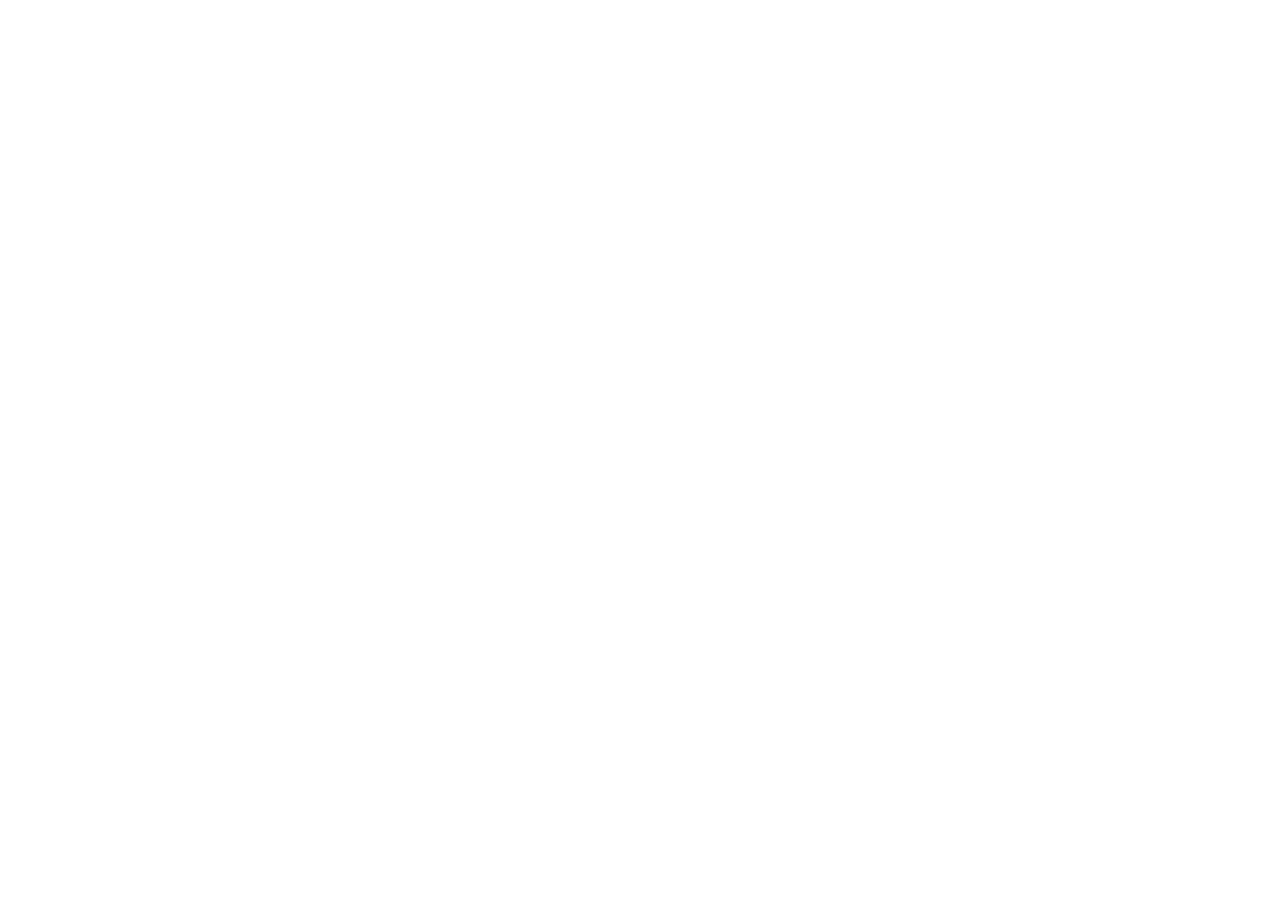
==== index.html @ 46c4134e "began psuedocoding quiz and questions, drafting read me, created read me and linked js doc" ====
<!DOCTYPE html>
<html lang="en">
<head>
    <meta charset="UTF-8">
    <meta name="viewport" content="width=, initial-scale=1.0">
    <title>Code Quiz</title>
</head>
<body>

    
</body>

<script src="CodeQuiz\style.js"></script>

</html>
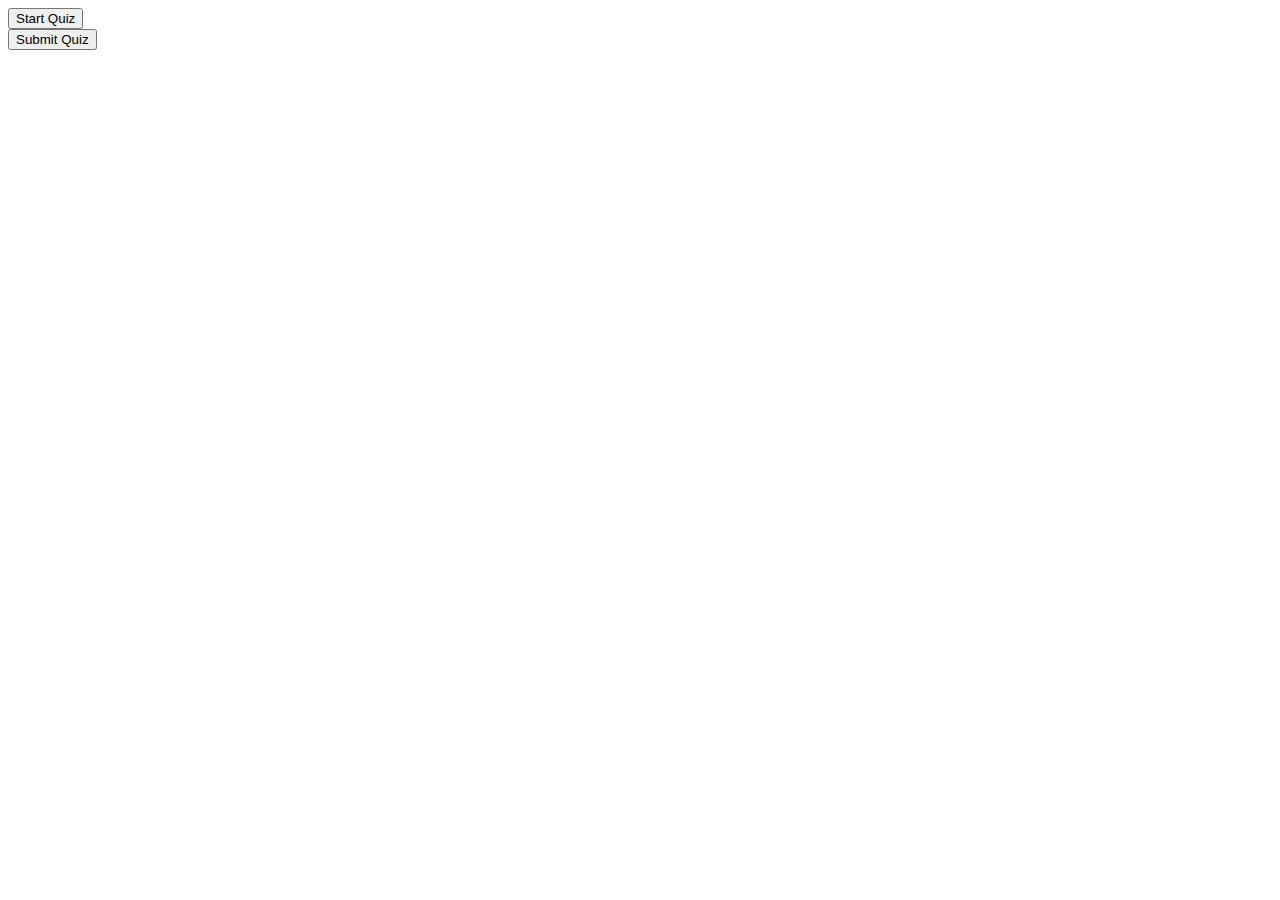
==== commit 44f010bd: "adding functions for questions and updated variables to pull from html" ====
--- a/index.html
+++ b/index.html
@@ -6,10 +6,16 @@
     <title>Code Quiz</title>
 </head>
 <body>
+    <button id="startButton">Start Quiz</button>
 
+    <div id="quizQuestions"></div>
+
+    <button id="submit">Submit Quiz</button>
+
+    <div id="results"></div>
     
 </body>
 
-<script src="CodeQuiz\style.js"></script>
+<script src="style.js"></script>
 
 </html>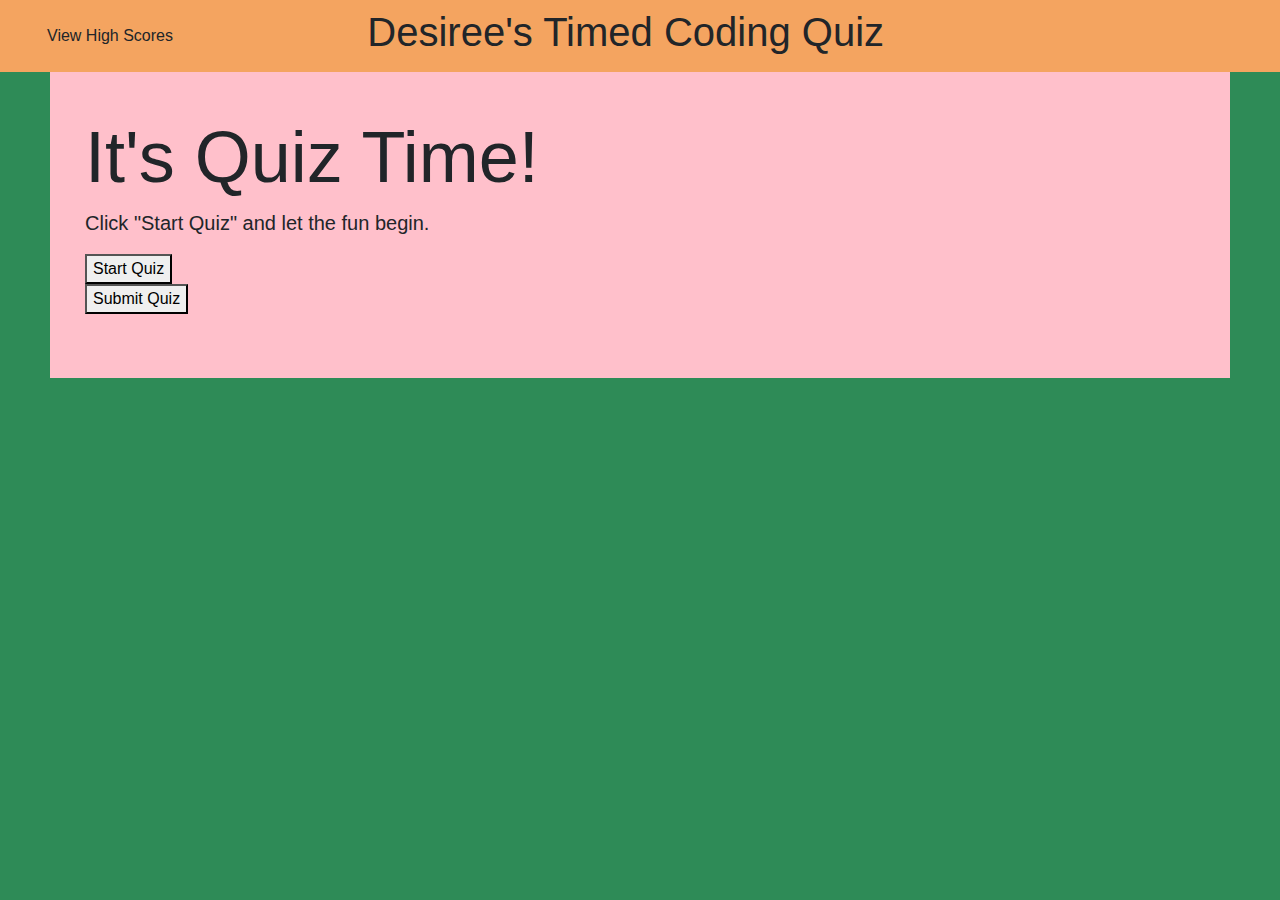
==== commit f7c1a646: "updated format, added more quiz content" ====
--- a/index.html
+++ b/index.html
@@ -3,17 +3,46 @@
 <head>
     <meta charset="UTF-8">
     <meta name="viewport" content="width=, initial-scale=1.0">
-    <title>Code Quiz</title>
+    <link rel="stylesheet" href="https://stackpath.bootstrapcdn.com/bootstrap/4.3.1/css/bootstrap.min.css" integrity="sha384-ggOyR0iXCbMQv3Xipma34MD+dH/1fQ784/j6cY/iJTQUOhcWr7x9JvoRxT2MZw1T" crossorigin="anonymous">
+    <link rel="stylesheet" href="style.css">
+    <title>Quiz</title>
 </head>
 <body>
-    <button id="startButton">Start Quiz</button>
+    <nav class="navbar navbar-expand-md fixed-top">
+        <div class="container-fluid">
+              <div id="highscore" class="nav-item nav-link"> View High Scores</div>
+              <h1 id="navbar-title">Desiree's Timed Coding Quiz</h1>
+              <table id=timers style="visibility: hidden;">
+                <tr>
+                  <td> Time left in game: </td>
+                  <td> <span id="gameTimer" class="nav-item"></span> </td>
+                </tr>
+                 <tr>
+                  <td>Time left for this question:</td>
+                  <td> <span id="quesTimer" class="nav-item"></span> </td>
+                </tr>
+              </table>
+          </div>
+        </div>
+    </nav>
 
-    <div id="quizQuestions"></div>
+    <div class="jumbotron jumbotron-fluid">
+        <div class="container">
+          <h1 class="display-3">It's Quiz Time!</h1>
+          <p class="lead">Click "Start Quiz" and let the fun begin.</p>
 
-    <button id="submit">Submit Quiz</button>
+          <button id="startButton">Start Quiz</button>
 
-    <div id="results"></div>
-    
+          <div id="quizQuestions"></div>
+      
+          <button id="submit">Submit Quiz</button>
+      
+          <div id="results"></div>
+                  
+        
+        </div>
+      </div>
+
 </body>
 
 <script src="style.js"></script>
--- a/style.css
+++ b/style.css
@@ -0,0 +1,12 @@
+body{
+    background-color: seagreen;
+}
+.jumbotron-fluid{
+    float: center;
+    margin: 50px;
+    background-color: pink;
+}
+.navbar{
+    float: top;
+    background-color: sandybrown;
+}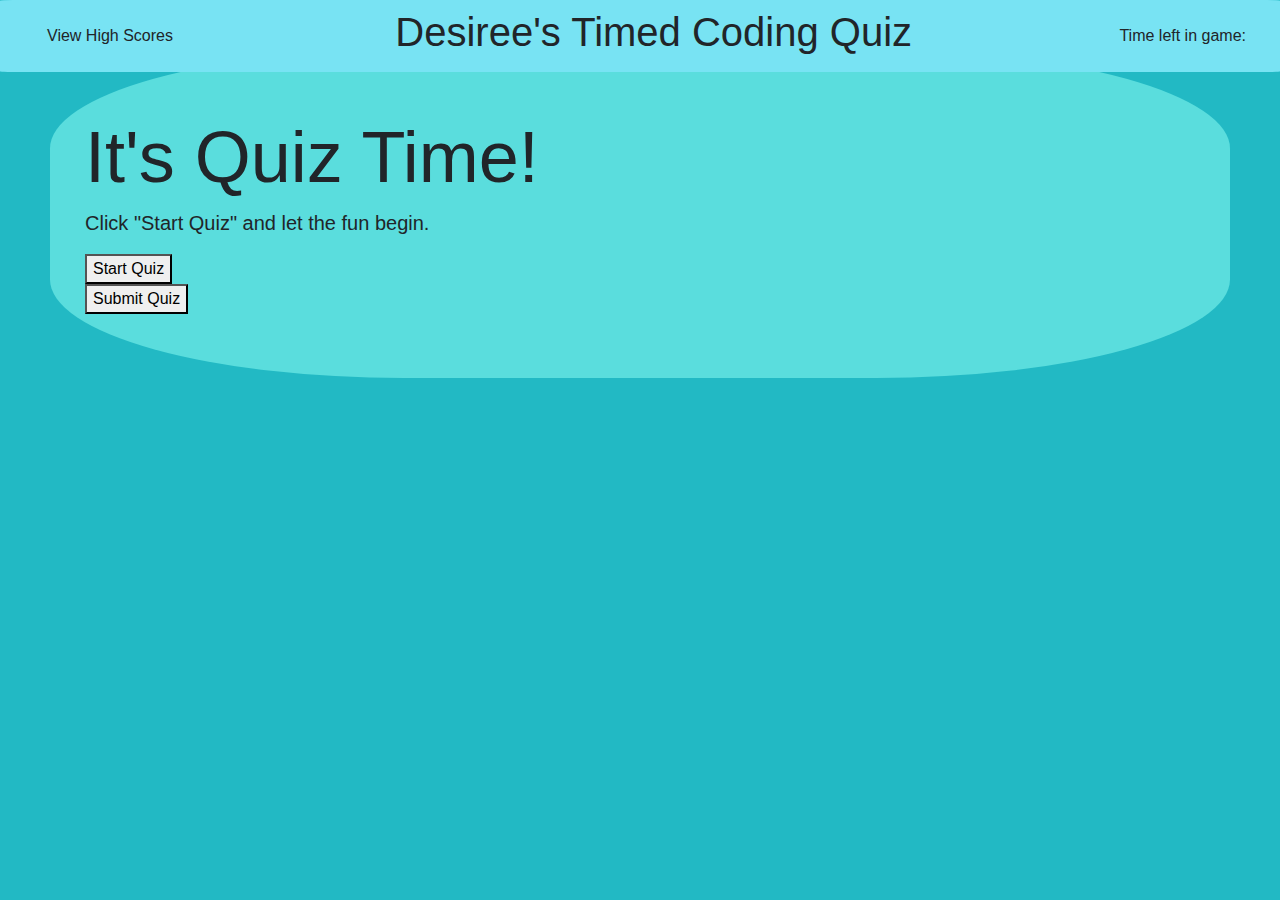
==== commit 2fe4aaaf: "added css formatting, updated javascript functions and variables, and refined html doc" ====
--- a/index.html
+++ b/index.html
@@ -12,14 +12,10 @@
         <div class="container-fluid">
               <div id="highscore" class="nav-item nav-link"> View High Scores</div>
               <h1 id="navbar-title">Desiree's Timed Coding Quiz</h1>
-              <table id=timers style="visibility: hidden;">
+              <table id=timers>
                 <tr>
                   <td> Time left in game: </td>
                   <td> <span id="gameTimer" class="nav-item"></span> </td>
-                </tr>
-                 <tr>
-                  <td>Time left for this question:</td>
-                  <td> <span id="quesTimer" class="nav-item"></span> </td>
                 </tr>
               </table>
           </div>
--- a/style.css
+++ b/style.css
@@ -1,12 +1,23 @@
 body{
-    background-color: seagreen;
+    background-color: rgb(34, 185, 196);
 }
 .jumbotron-fluid{
     float: center;
     margin: 50px;
-    background-color: pink;
+    background-color: rgb(90, 221, 221);
+    border-radius: 30%;
 }
 .navbar{
     float: top;
-    background-color: sandybrown;
+    background-color: rgb(120, 227, 243);
+    border-radius: 1%;
+}
+.correctAnswer,.wrongAnswer{
+    background-color: rgb(175, 136, 175);
+}
+.correctAnswer:focus{
+    background-color: green;
+}
+.wrongAnswer:focus{
+    background-color: red;
 }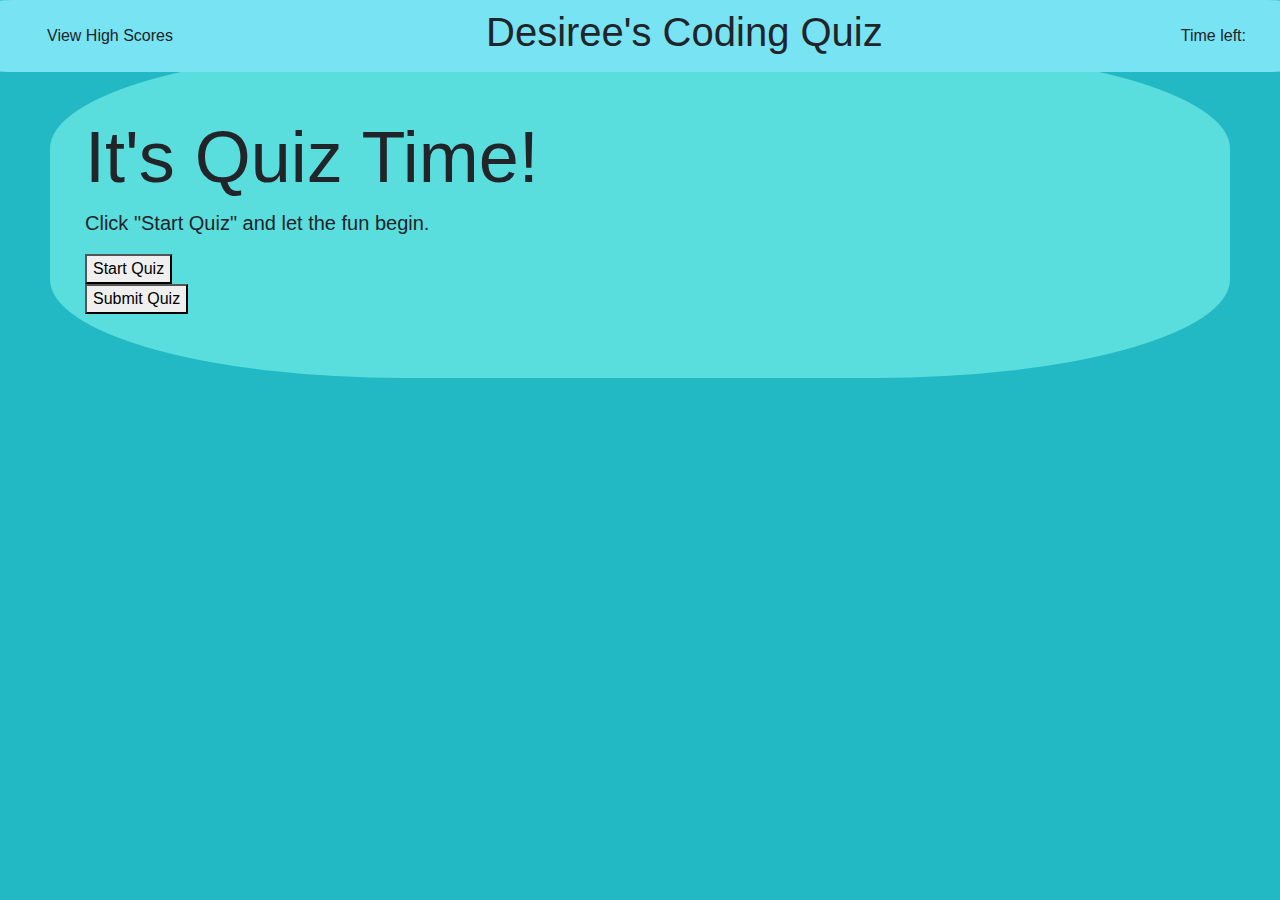
==== commit 75183299: "updated JS code and CSS styling" ====
--- a/index.html
+++ b/index.html
@@ -11,10 +11,10 @@
     <nav class="navbar navbar-expand-md fixed-top">
         <div class="container-fluid">
               <div id="highscore" class="nav-item nav-link"> View High Scores</div>
-              <h1 id="navbar-title">Desiree's Timed Coding Quiz</h1>
+              <h1 id="navbar-title">Desiree's Coding Quiz</h1>
               <table id=timers>
                 <tr>
-                  <td> Time left in game: </td>
+                  <td> Time left: </td>
                   <td> <span id="gameTimer" class="nav-item"></span> </td>
                 </tr>
               </table>
@@ -41,6 +41,6 @@
 
 </body>
 
-<script src="style.js"></script>
+<script src="script.js"></script>
 
 </html>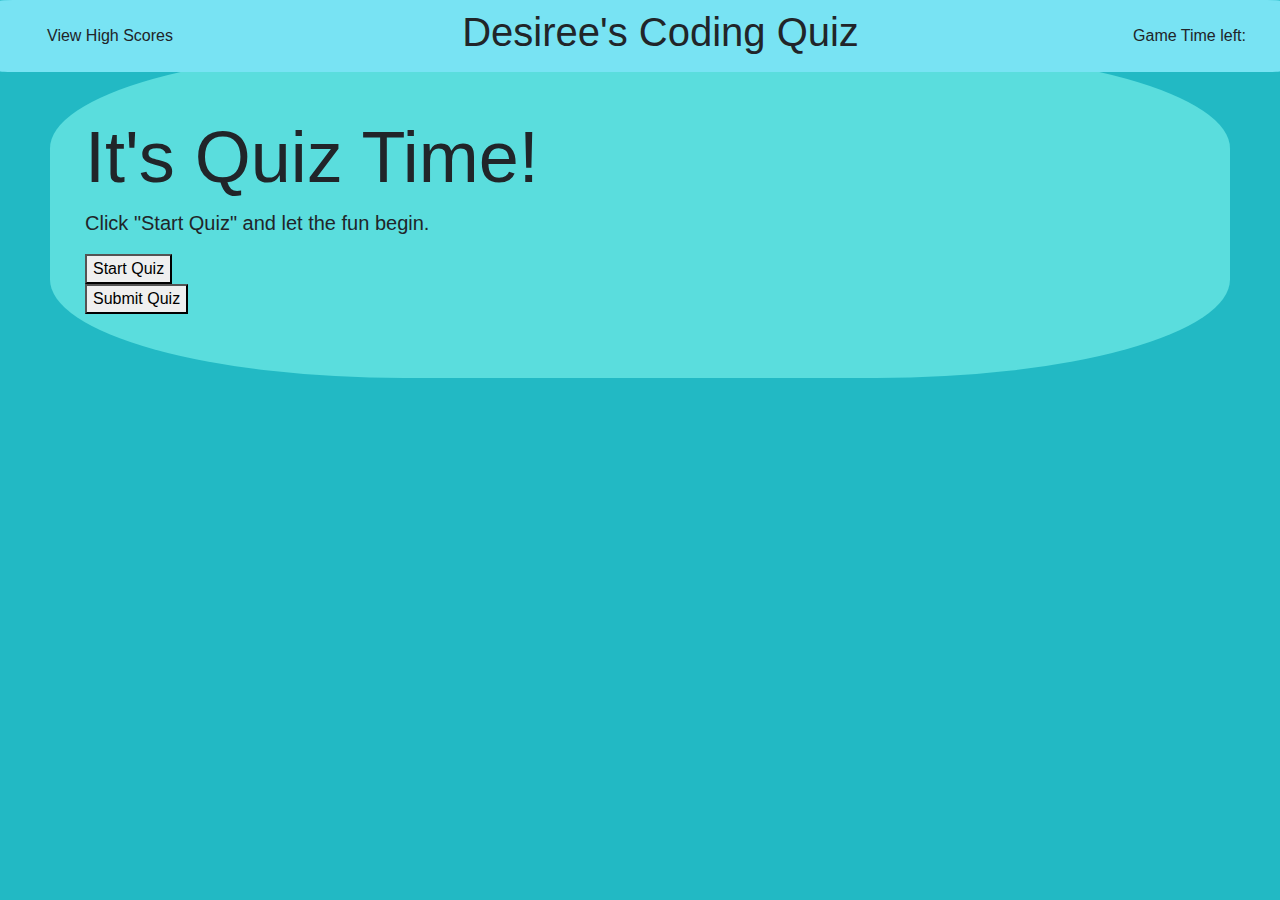
==== commit dd67fc46: "working on high score tracking" ====
--- a/index.html
+++ b/index.html
@@ -2,9 +2,9 @@
 <html lang="en">
 <head>
     <meta charset="UTF-8">
-    <meta name="viewport" content="width=, initial-scale=1.0">
     <link rel="stylesheet" href="https://stackpath.bootstrapcdn.com/bootstrap/4.3.1/css/bootstrap.min.css" integrity="sha384-ggOyR0iXCbMQv3Xipma34MD+dH/1fQ784/j6cY/iJTQUOhcWr7x9JvoRxT2MZw1T" crossorigin="anonymous">
     <link rel="stylesheet" href="style.css">
+    
     <title>Quiz</title>
 </head>
 <body>
@@ -14,7 +14,7 @@
               <h1 id="navbar-title">Desiree's Coding Quiz</h1>
               <table id=timers>
                 <tr>
-                  <td> Time left: </td>
+                  <td> Game Time left: </td>
                   <td> <span id="gameTimer" class="nav-item"></span> </td>
                 </tr>
               </table>
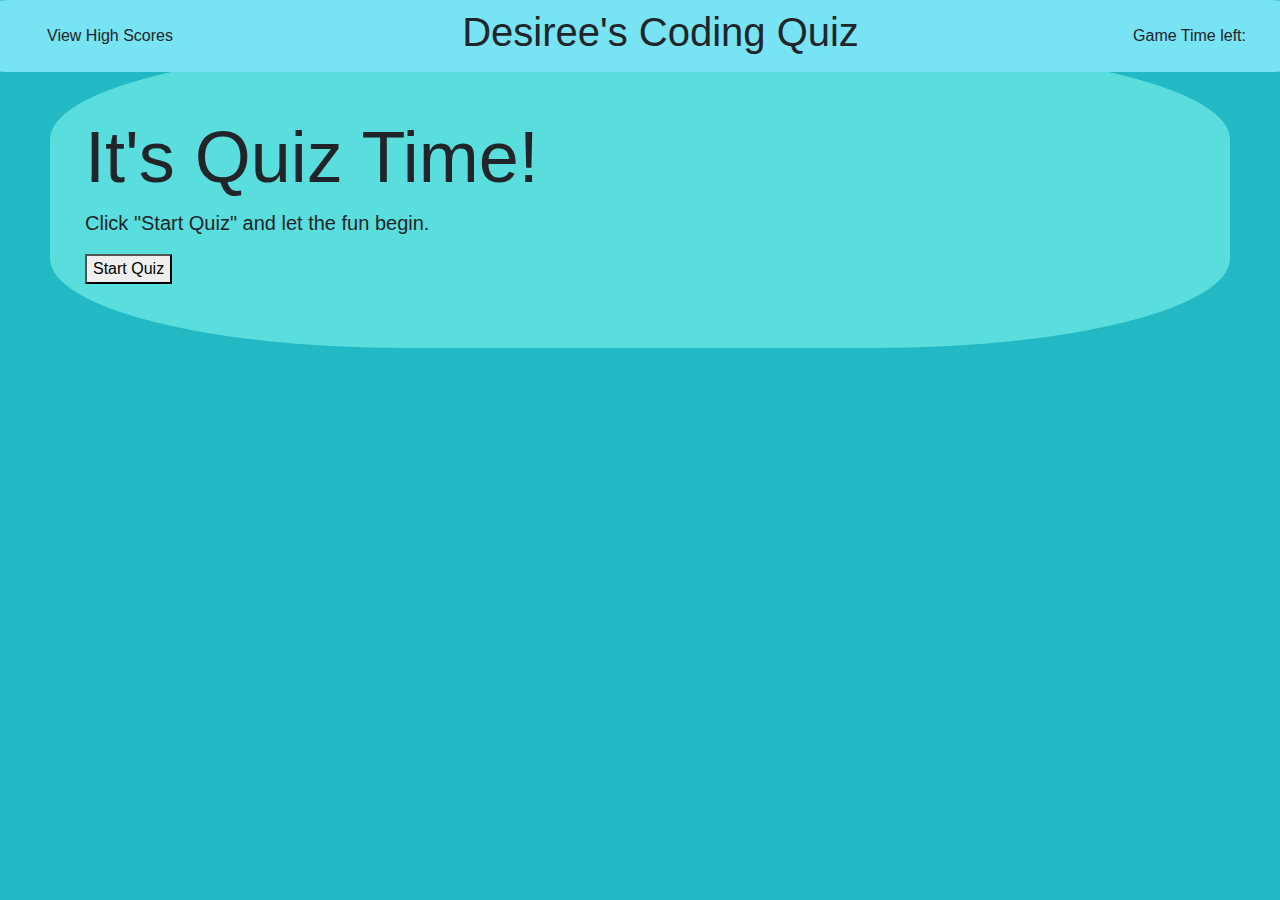
==== commit ce120a20: "finalized read me, updated JS logic to stop timer, collect initials, and add initials and score to l" ====
--- a/index.html
+++ b/index.html
@@ -30,10 +30,9 @@
           <button id="startButton">Start Quiz</button>
 
           <div id="quizQuestions"></div>
+
       
-          <button id="submit">Submit Quiz</button>
-      
-          <div id="results"></div>
+          <section id="results"></section>
                   
         
         </div>
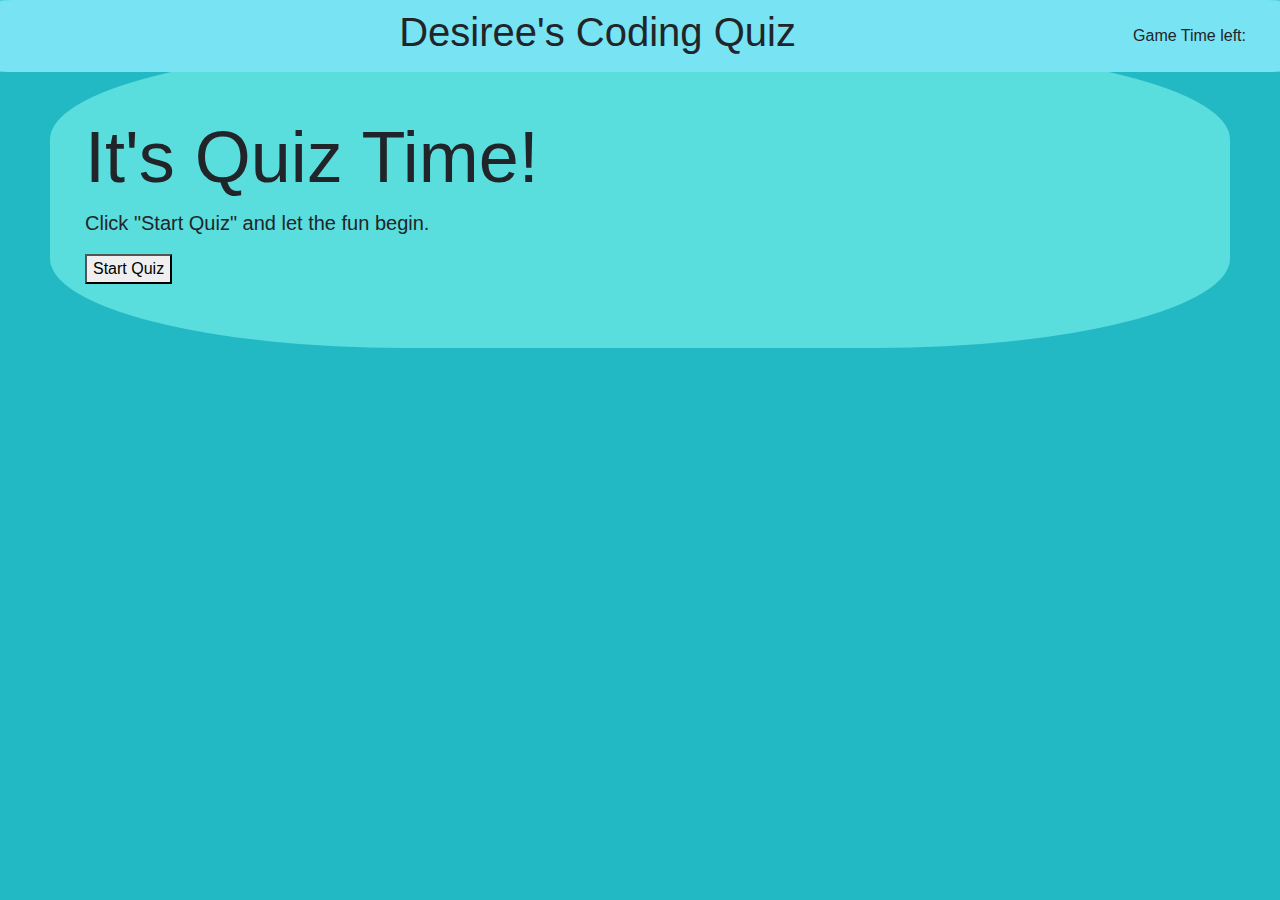
==== commit ad868b37: "updated html and JS to remove code that was not needed" ====
--- a/index.html
+++ b/index.html
@@ -10,7 +10,7 @@
 <body>
     <nav class="navbar navbar-expand-md fixed-top">
         <div class="container-fluid">
-              <div id="highscore" class="nav-item nav-link"> View High Scores</div>
+              <div class="nav-item nav-link"></div>
               <h1 id="navbar-title">Desiree's Coding Quiz</h1>
               <table id=timers>
                 <tr>
